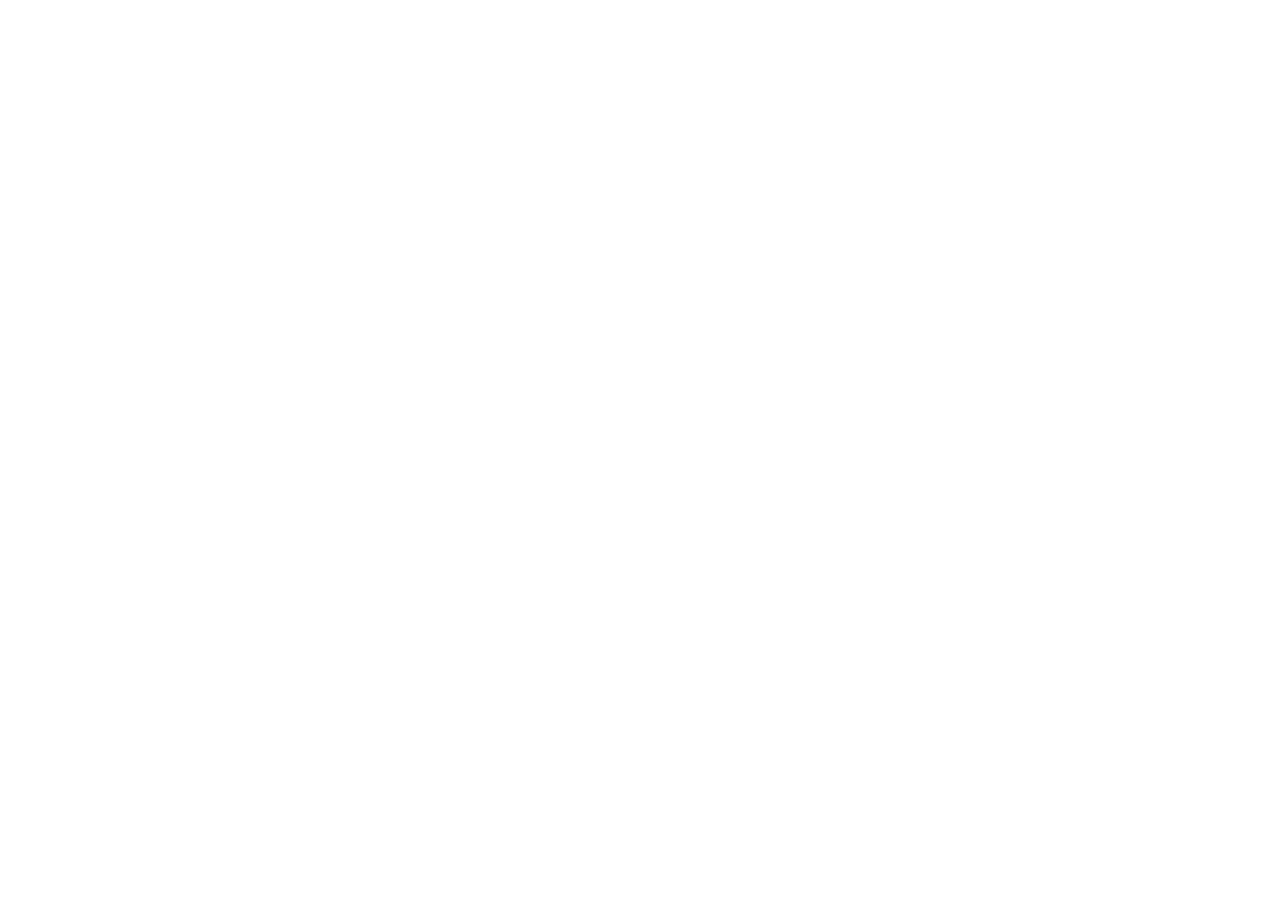
==== EXAMEN/index.html @ 2e5496bc "Comienzo de examen" ====
<!DOCTYPE html>
<html lang="en">
<head>
    <meta charset="UTF-8">
    <meta name="viewport" content="width=device-width, initial-scale=1.0">
    <link rel="stylesheet" href="style.css">
    <title>EXAMEN - FRANCISCO FARRANDO</title>
</head>
<body>
    
</body>
</html>
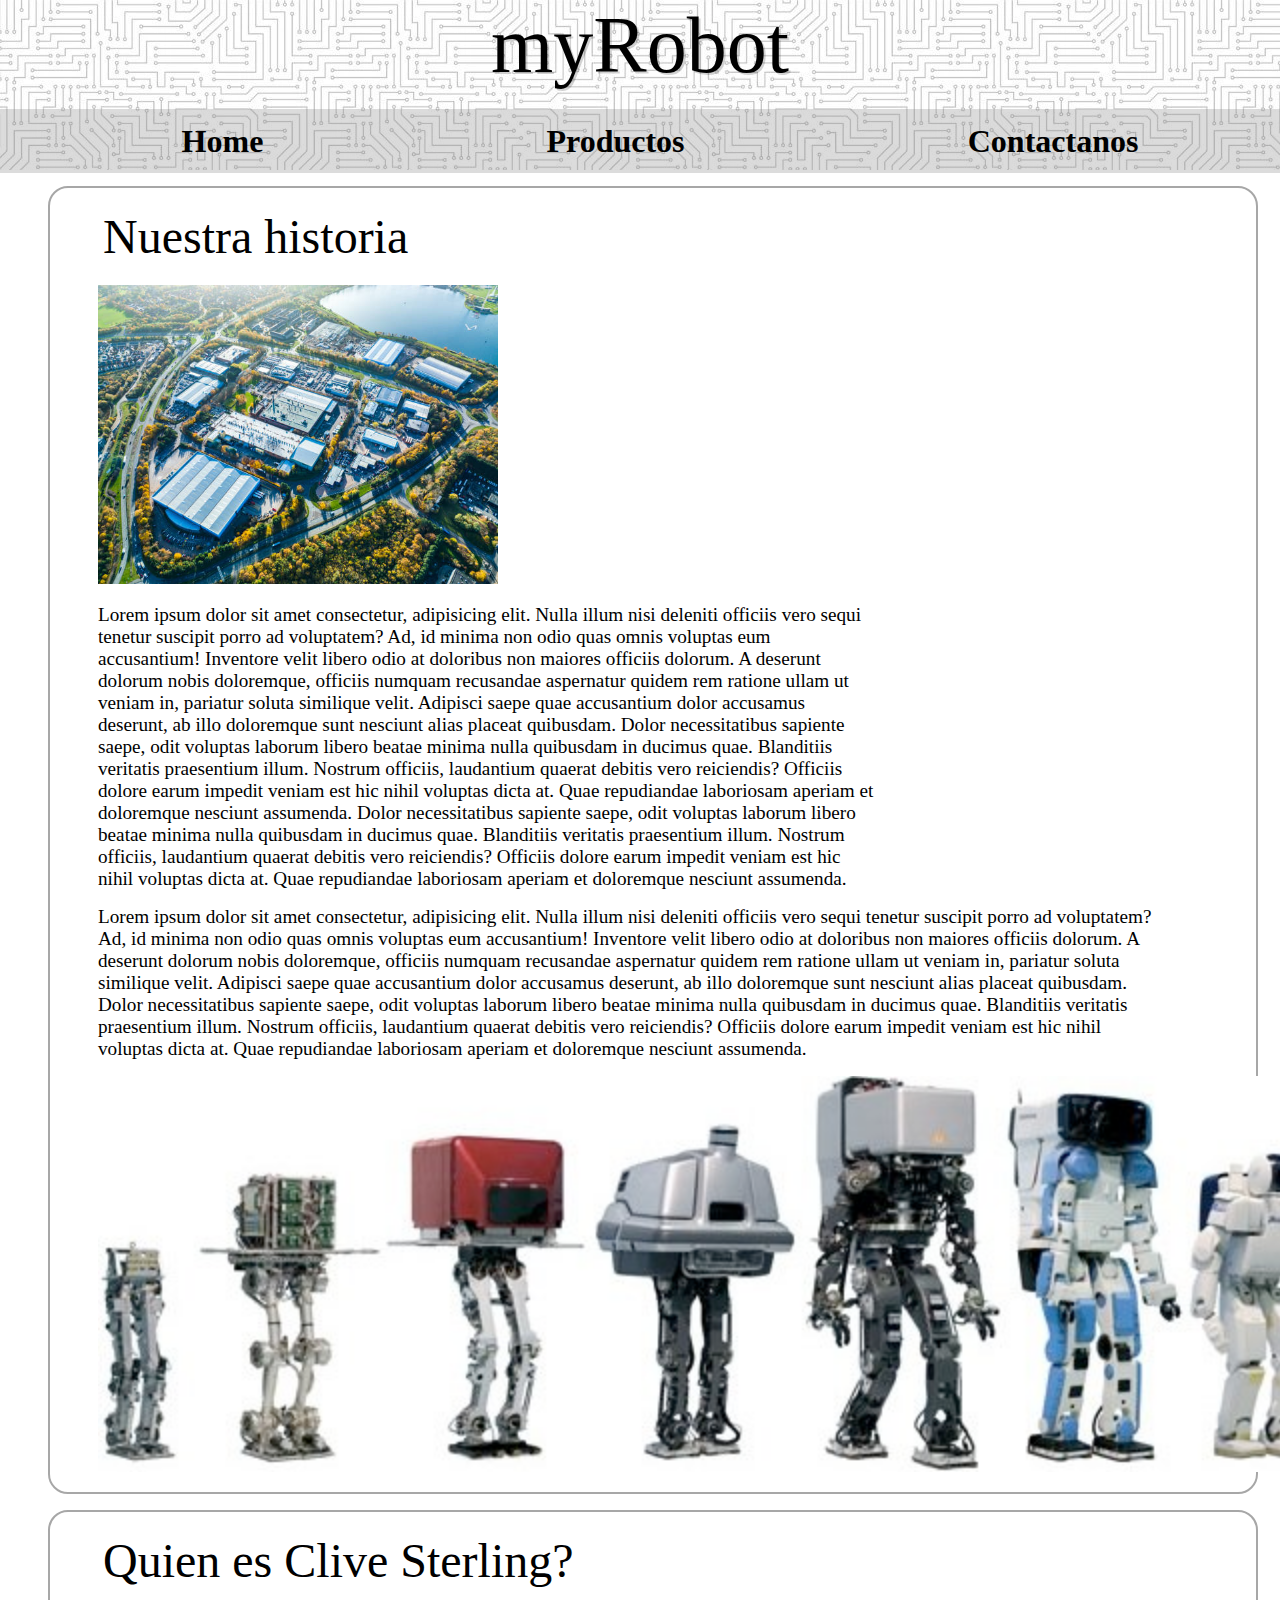
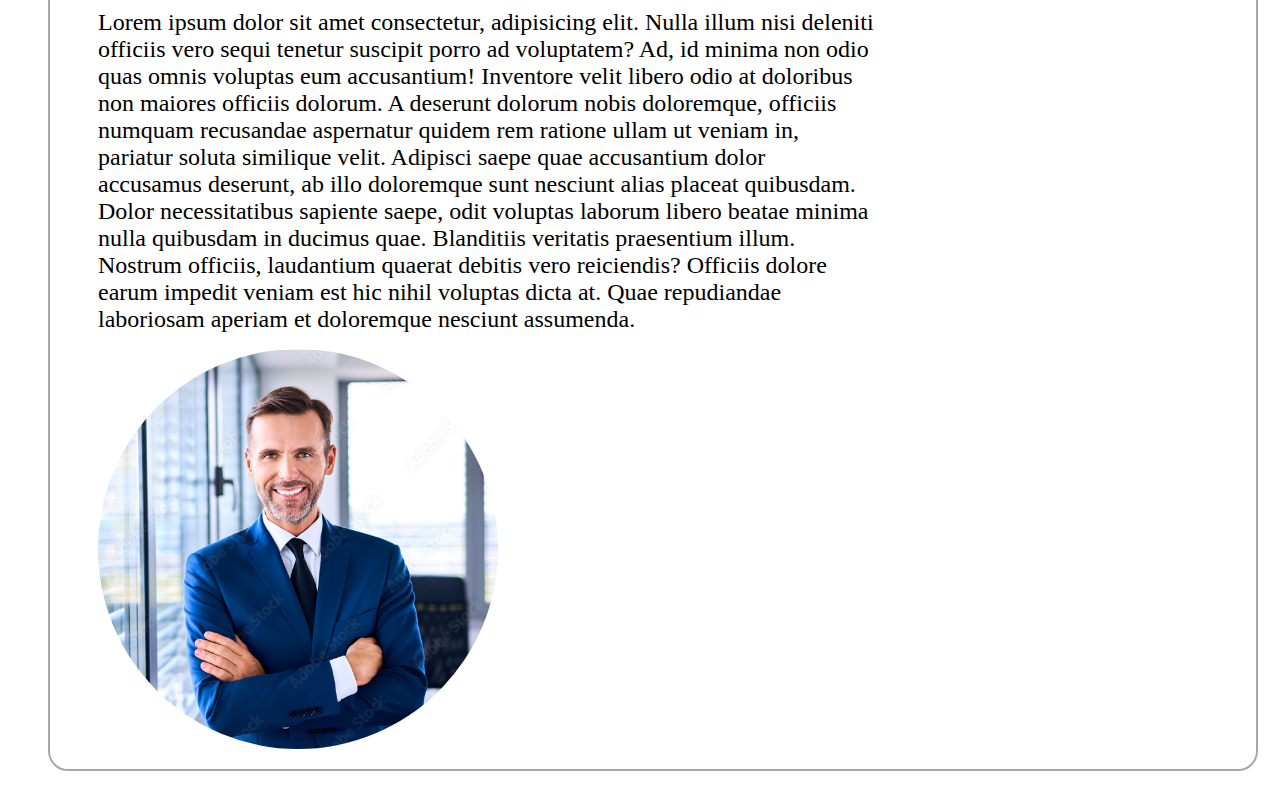
==== commit 96c5e509: "header y main armado" ====
--- a/EXAMEN/index.html
+++ b/EXAMEN/index.html
@@ -1,12 +1,159 @@
 <!DOCTYPE html>
 <html lang="en">
-<head>
-    <meta charset="UTF-8">
-    <meta name="viewport" content="width=device-width, initial-scale=1.0">
-    <link rel="stylesheet" href="style.css">
-    <title>EXAMEN - FRANCISCO FARRANDO</title>
-</head>
-<body>
-    
-</body>
+    <head>
+        <meta charset="UTF-8">
+        <meta name="viewport" content="width=device-width, initial-scale=1.0">
+        <link rel="stylesheet" href="style.css">
+        
+        <title>EXAMEN - FRANCISCO FARRANDO</title>
+    </head>
+    <body>
+        <header>
+            <div class="title">myRobot</div>
+            <br>
+            <nav>
+                <ul class="nav-bar">
+                    <li>
+                        <a href="index.html">Home </a>
+                    </li>
+                    <li>
+                        <a href="Visual/products.html">Productos</a>
+                    </li>
+                    <li>
+                        <a href="Visual/contact.html">Contactanos</a>
+                    </li>
+                </ul>
+            </nav>
+
+        </header>
+
+        <!--CUERPO-->
+        <main>
+            <div class="container">
+                <div class="subcontainer">
+                    <div class="midtitle">
+                        Nuestra historia
+                    </div>
+
+                    <div>
+                        <img class="img-text1" src="img/industry.jpg"
+                            alt="Nuestras instalaciones (Vista Aerea)">
+                    </div>
+
+                    <div class=text> Lorem ipsum dolor sit amet consectetur,
+                        adipisicing elit. Nulla illum nisi deleniti officiis
+                        vero
+                        sequi tenetur suscipit porro ad voluptatem? Ad, id
+                        minima
+                        non odio quas omnis voluptas eum accusantium!
+                        Inventore velit libero odio at doloribus non maiores
+                        officiis dolorum. A deserunt dolorum nobis doloremque,
+                        officiis numquam recusandae aspernatur quidem rem
+                        ratione
+                        ullam ut veniam in, pariatur soluta similique velit.
+                        Adipisci saepe quae accusantium dolor accusamus
+                        deserunt, ab
+                        illo doloremque sunt nesciunt alias placeat quibusdam.
+                        Dolor
+                        necessitatibus sapiente saepe, odit voluptas laborum
+                        libero
+                        beatae minima nulla quibusdam in ducimus quae.
+                        Blanditiis veritatis praesentium illum. Nostrum
+                        officiis,
+                        laudantium quaerat debitis vero reiciendis? Officiis
+                        dolore
+                        earum impedit veniam est hic nihil voluptas dicta at.
+                        Quae
+                        repudiandae laboriosam aperiam et doloremque nesciunt
+                        assumenda.
+                        Dolor necessitatibus sapiente saepe, odit voluptas
+                        laborum libero
+                        beatae minima nulla quibusdam in ducimus quae.
+                        Blanditiis veritatis praesentium illum. Nostrum
+                        officiis,
+                        laudantium quaerat debitis vero reiciendis? Officiis
+                        dolore
+                        earum impedit veniam est hic nihil voluptas dicta at.
+                        Quae
+                        repudiandae laboriosam aperiam et doloremque nesciunt
+                        assumenda.
+                    </div>
+                    <div class=text2> Lorem ipsum dolor sit amet consectetur,
+                        adipisicing elit. Nulla illum nisi deleniti officiis
+                        vero
+                        sequi tenetur suscipit porro ad voluptatem? Ad, id
+                        minima
+                        non odio quas omnis voluptas eum accusantium!
+                        Inventore velit libero odio at doloribus non maiores
+                        officiis dolorum. A deserunt dolorum nobis doloremque,
+                        officiis numquam recusandae aspernatur quidem rem
+                        ratione
+                        ullam ut veniam in, pariatur soluta similique velit.
+                        Adipisci saepe quae accusantium dolor accusamus
+                        deserunt, ab
+                        illo doloremque sunt nesciunt alias placeat quibusdam.
+                        Dolor
+                        necessitatibus sapiente saepe, odit voluptas laborum
+                        libero
+                        beatae minima nulla quibusdam in ducimus quae.
+                        Blanditiis veritatis praesentium illum. Nostrum
+                        officiis,
+                        laudantium quaerat debitis vero reiciendis? Officiis
+                        dolore
+                        earum impedit veniam est hic nihil voluptas dicta at.
+                        Quae
+                        repudiandae laboriosam aperiam et doloremque nesciunt
+                        assumenda.
+                    </div>
+
+                    <div>
+                        <img class="img-text2" src="img/evolution.png"
+                            alt="Evolucion de Nuestros Robots">
+                    </div>
+                </div>
+
+                <div class="subcontainer">
+                    <div class="midtitle">
+                        Quien es Clive Sterling?
+                    </div>
+
+                    <div class=text3> Lorem ipsum dolor sit amet consectetur,
+                        adipisicing elit. Nulla illum nisi deleniti officiis
+                        vero
+                        sequi tenetur suscipit porro ad voluptatem? Ad, id
+                        minima
+                        non odio quas omnis voluptas eum accusantium!
+                        Inventore velit libero odio at doloribus non maiores
+                        officiis dolorum. A deserunt dolorum nobis doloremque,
+                        officiis numquam recusandae aspernatur quidem rem
+                        ratione
+                        ullam ut veniam in, pariatur soluta similique velit.
+                        Adipisci saepe quae accusantium dolor accusamus
+                        deserunt, ab
+                        illo doloremque sunt nesciunt alias placeat quibusdam.
+                        Dolor
+                        necessitatibus sapiente saepe, odit voluptas laborum
+                        libero
+                        beatae minima nulla quibusdam in ducimus quae.
+                        Blanditiis veritatis praesentium illum. Nostrum
+                        officiis,
+                        laudantium quaerat debitis vero reiciendis? Officiis
+                        dolore
+                        earum impedit veniam est hic nihil voluptas dicta at.
+                        Quae
+                        repudiandae laboriosam aperiam et doloremque nesciunt
+                        assumenda.
+                    </div>
+                    <div class="caja2">
+                        <img class="img-text3" src="img/client.webp" alt="Foto de Clive Sterling">
+                    </div>
+                </div>
+
+            </div>
+        </main>
+        <footer>
+
+        </footer>
+
+    </body>
 </html>--- a/EXAMEN/style.css
+++ b/EXAMEN/style.css
@@ -0,0 +1,91 @@
+*{
+  margin: 0px;
+}
+header{
+    height: 170px;    
+    background-image: url(img/pattern_header.3.webp);
+    background-color: white;
+    }
+
+.title{
+    font-family: 'Franklin Gothic Medium';
+    font-size: 5em;
+    display: flex;
+    justify-content: center;
+    text-shadow: 2px 2px rgba(0, 0, 0, 0.172);
+}
+.nav-bar{
+    display: flex;
+    flex-wrap: wrap;
+    flex-direction: row;
+    justify-content: space-around;
+    background-color: rgba(128, 128, 128, 0.274);
+    height: 4em;
+    align-items: center;
+    list-style: none;
+    text-decoration:none;
+    color: black;
+    font-weight: bolder;
+   
+}
+a{
+    text-decoration:none;
+    color: black;
+    font-size: xx-large;
+}
+
+.container{
+    margin: 1em 4em 1em 3em;
+    display: flex;
+    flex-wrap: wrap;
+    gap: 1em;
+}
+.subcontainer{
+    width: 95%;
+    display: flex;
+    flex-wrap: wrap;
+    gap: 1em;
+    border: 2px solid rgb(167, 167, 167);
+    border-radius: 20px;
+    padding: 1em 3em 1em 3em;
+    align-items: center;
+}
+.midtitle{
+    width: 100vw;
+    font-size: 3em;
+    font-weight: 500;
+    padding: 5px;
+    display: flex;
+    align-content: center;
+}
+
+.text{
+    width: 70%;
+    font-size:larger;
+    
+
+
+
+}
+.text2{
+    width: 95%;
+    font-size:larger;
+
+}
+.text3{
+    width: 70%;
+    font-size:x-large
+
+}
+
+
+.img-text1{
+    width: 400px ;
+}
+.img-text2{
+    width: 200%;
+}
+.img-text3{
+    width: 400px;
+    border-radius: 50%;
+}
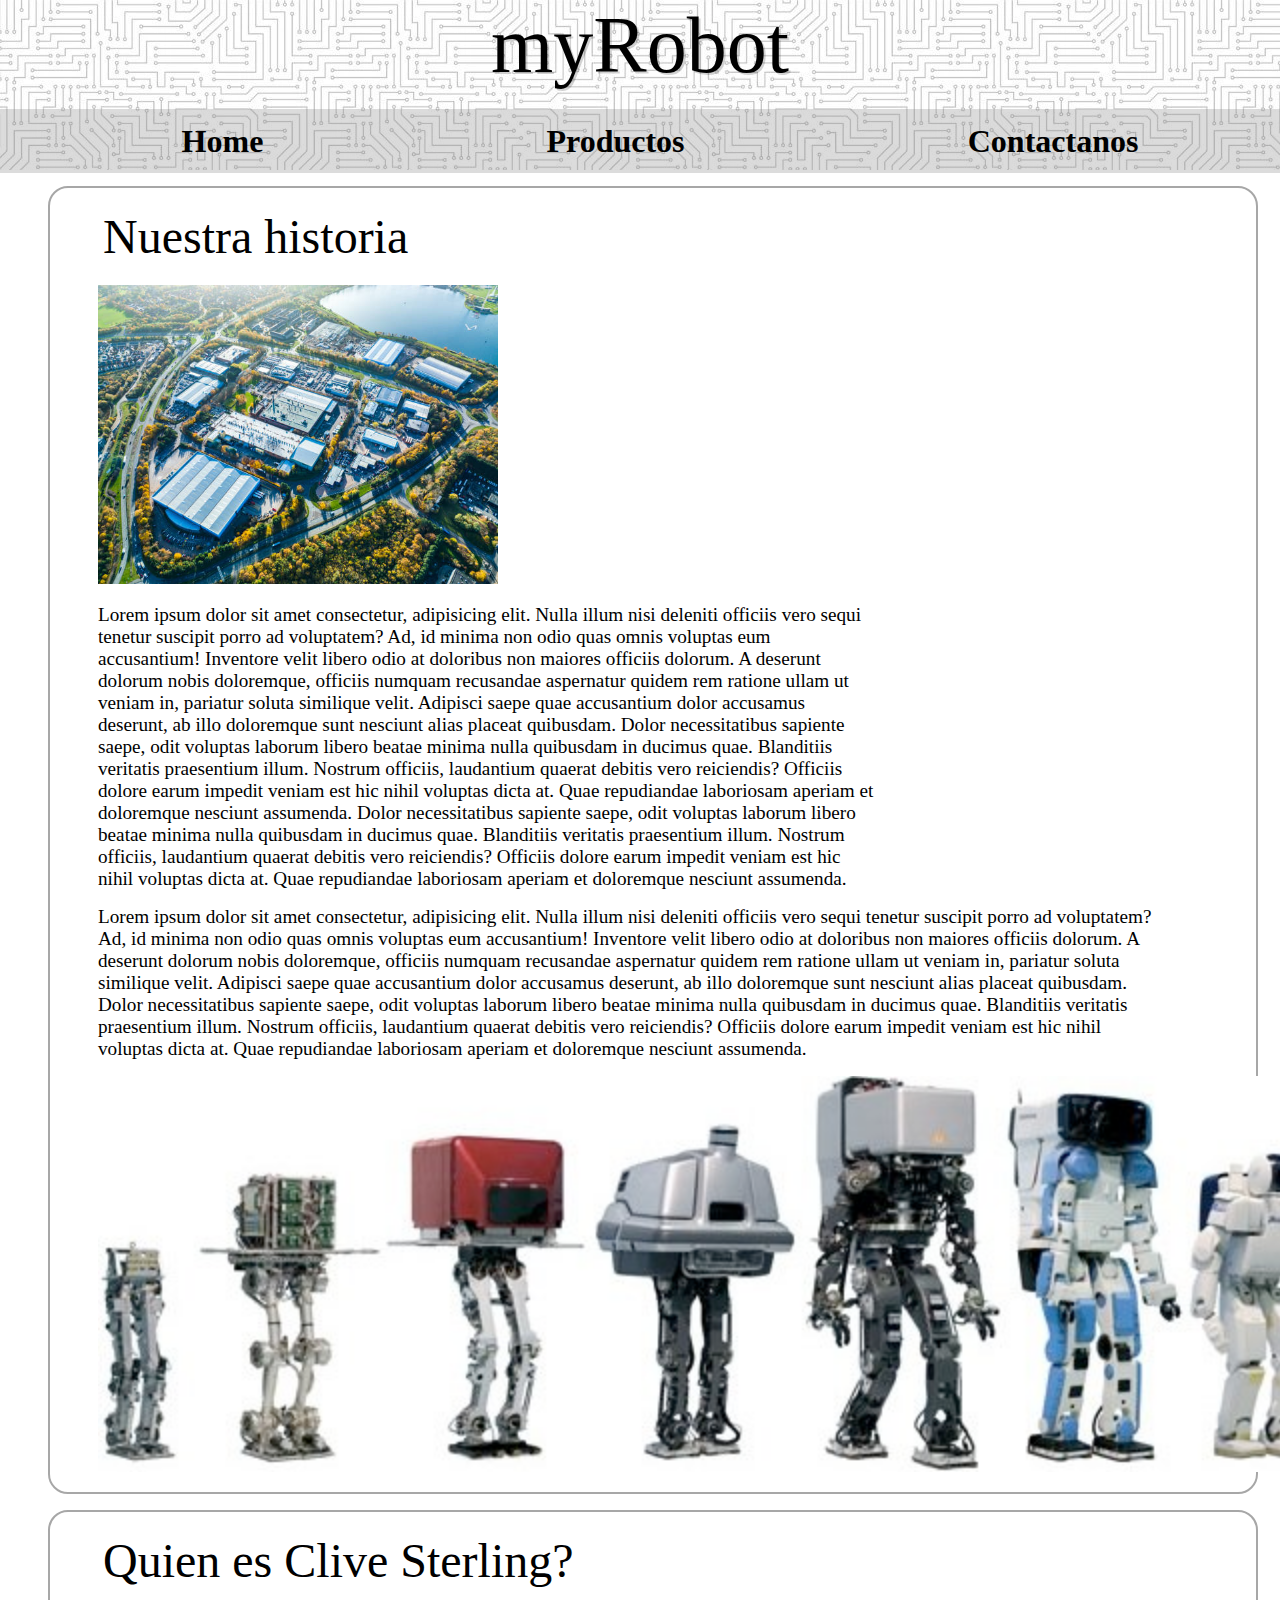
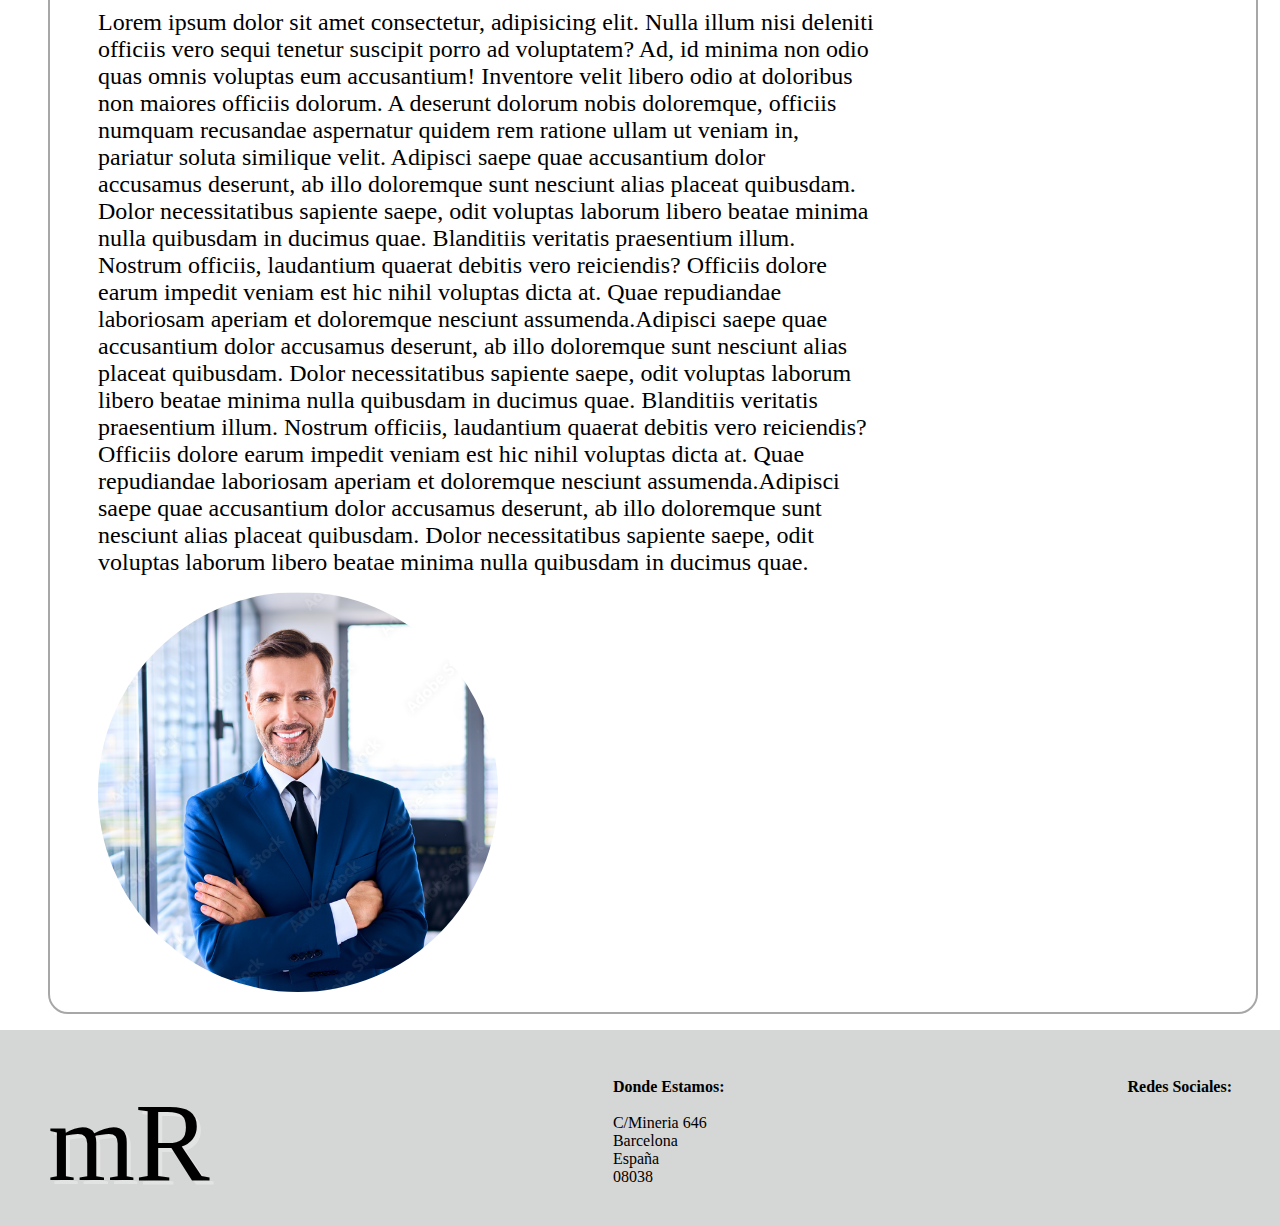
==== commit d248d129: "footer" ====
--- a/EXAMEN/index.html
+++ b/EXAMEN/index.html
@@ -4,7 +4,7 @@
         <meta charset="UTF-8">
         <meta name="viewport" content="width=device-width, initial-scale=1.0">
         <link rel="stylesheet" href="style.css">
-        
+
         <title>EXAMEN - FRANCISCO FARRANDO</title>
     </head>
     <body>
@@ -14,7 +14,7 @@
             <nav>
                 <ul class="nav-bar">
                     <li>
-                        <a href="index.html">Home </a>
+                        <a href="/index.html">Home </a>
                     </li>
                     <li>
                         <a href="Visual/products.html">Productos</a>
@@ -142,17 +142,57 @@
                         earum impedit veniam est hic nihil voluptas dicta at.
                         Quae
                         repudiandae laboriosam aperiam et doloremque nesciunt
-                        assumenda.
+                        assumenda.Adipisci saepe quae accusantium dolor
+                        accusamus
+                        deserunt, ab
+                        illo doloremque sunt nesciunt alias placeat quibusdam.
+                        Dolor
+                        necessitatibus sapiente saepe, odit voluptas laborum
+                        libero
+                        beatae minima nulla quibusdam in ducimus quae.
+                        Blanditiis veritatis praesentium illum. Nostrum
+                        officiis,
+                        laudantium quaerat debitis vero reiciendis? Officiis
+                        dolore
+                        earum impedit veniam est hic nihil voluptas dicta at.
+                        Quae
+                        repudiandae laboriosam aperiam et doloremque nesciunt
+                        assumenda.Adipisci saepe quae accusantium dolor
+                        accusamus
+                        deserunt, ab
+                        illo doloremque sunt nesciunt alias placeat quibusdam.
+                        Dolor
+                        necessitatibus sapiente saepe, odit voluptas laborum
+                        libero
+                        beatae minima nulla quibusdam in ducimus quae.
+
                     </div>
                     <div class="caja2">
-                        <img class="img-text3" src="img/client.webp" alt="Foto de Clive Sterling">
+                        <img class="img-text3" src="img/client.webp"
+                            alt="Foto de Clive Sterling">
                     </div>
                 </div>
 
             </div>
         </main>
         <footer>
+            <div class="logo">
+                mR
 
+            </div>
+            <div class="location"> <span style="font-weight: bolder;">Donde
+                    Estamos:</span>
+                <br>
+                <p>C/Mineria 646 </p>
+                <p>Barcelona</p>
+                <p>España </p>
+                <p>08038</p>
+            </div>
+            <div class="rrss">
+                <span style="font-weight: bolder;">Redes Sociales:</span>
+                
+
+            </div>
         </footer>
 
     </body>
--- a/EXAMEN/style.css
+++ b/EXAMEN/style.css
@@ -48,7 +48,7 @@
     border: 2px solid rgb(167, 167, 167);
     border-radius: 20px;
     padding: 1em 3em 1em 3em;
-    align-items: center;
+    
 }
 .midtitle{
     width: 100vw;
@@ -89,3 +89,21 @@
     width: 400px;
     border-radius: 50%;
 }
+
+footer{
+    padding: 3em;
+    background-color: rgb(213, 214, 214);
+    height: 100px;
+    display: flex;
+    justify-content: space-between;
+}
+
+.logo{
+    font-size: 7em;
+    text-shadow: 4px 4px rgba(255, 255, 255, 0.324);
+}
+
+.location{
+    display: flex;
+    flex-direction: column;
+}